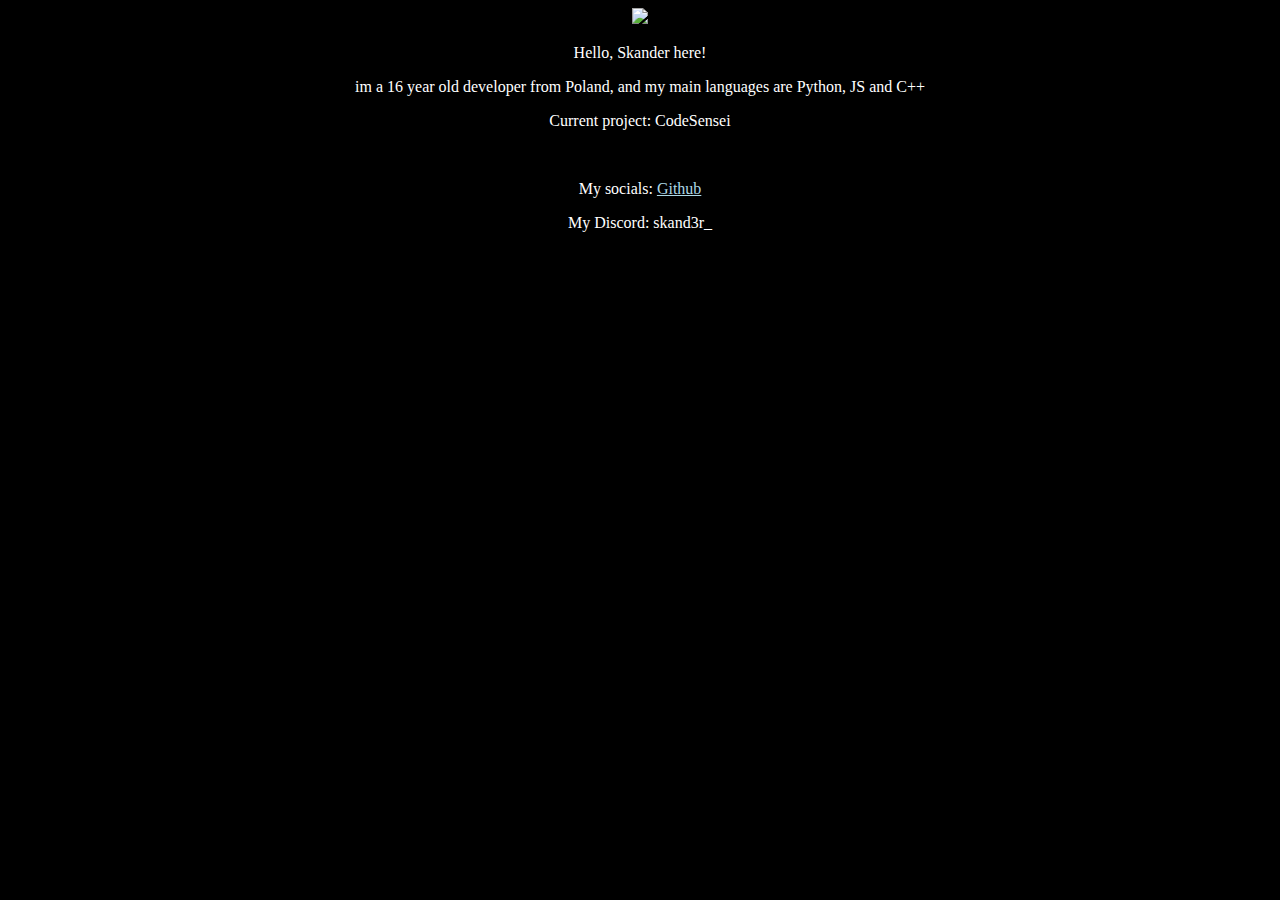
==== index.html @ b093d423 "1" ====
<!DOCTYPE html>
<html>
    <head>
        <title>Welcome</title>
        <meta charset="UTF-8">
        <meta name="viewport" content="width=device-width, initial-scale=1.0">
        <link rel="stylesheet" href="styles.css">
    </head>
    <body>

        <div class="main" id="main">
            <img src="https://i.pinimg.com/originals/0b/9a/37/0b9a3759165ed971fe2f95d488f17607.gif">
            <p>Hello, Skander here!</p>
            <p>im a 16 year old developer from Poland, and my main languages are Python, JS and C++</p>
            <p>Current project: CodeSensei</p><br>
            <p>My socials: <a href="https://github.com/Skand3rrr">Github</a></p>
            <p>My Discord: skand3r_</p>
        </div>
    </body>
</html>
---- styles.css ----
body {
    background-color: black;
    color: white;
}

.main {
    text-align: center;
}

.main a {
    color: lightblue;
}
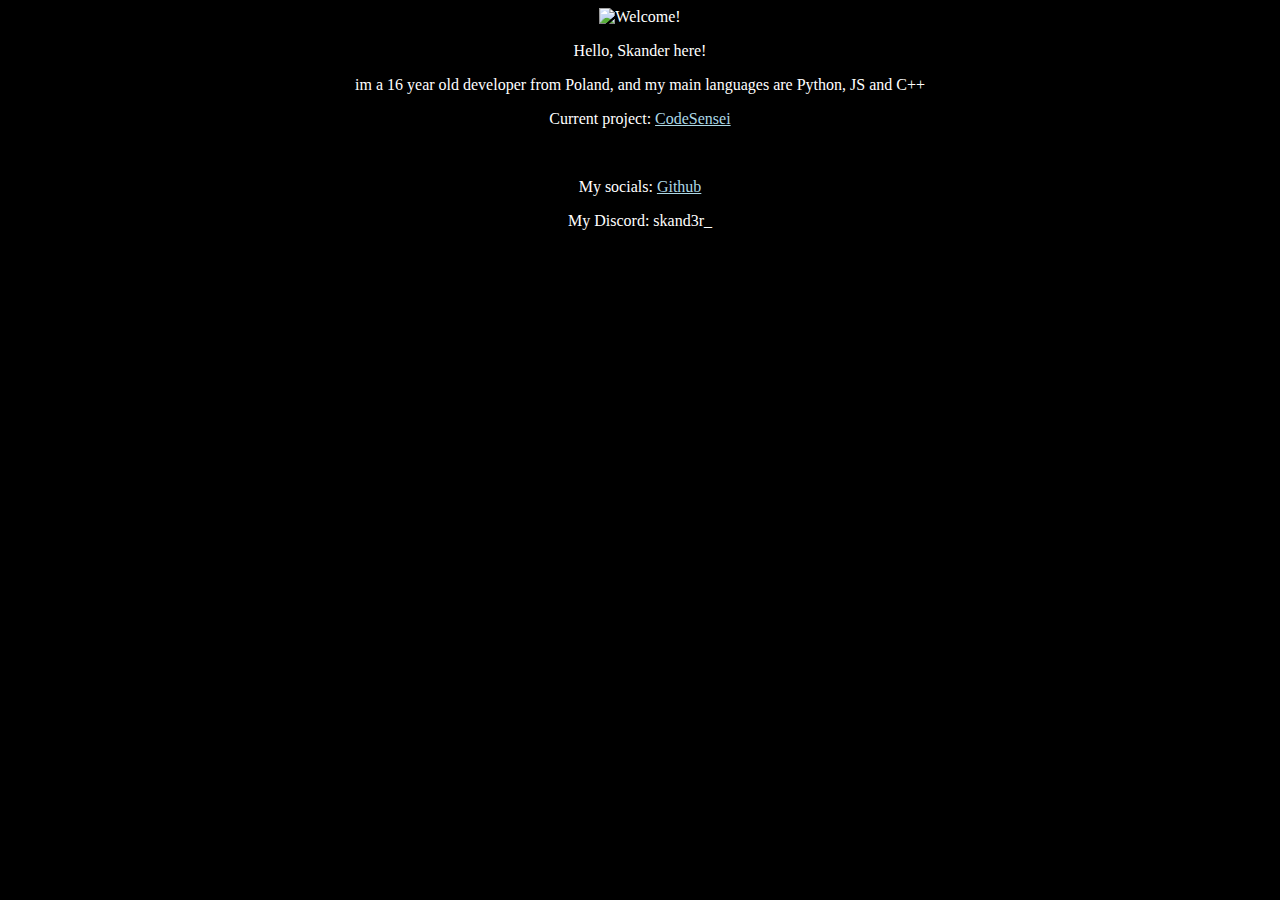
==== commit 3d310647: "3" ====
--- a/index.html
+++ b/index.html
@@ -4,15 +4,15 @@
         <title>Welcome</title>
         <meta charset="UTF-8">
         <meta name="viewport" content="width=device-width, initial-scale=1.0">
-        <link rel="stylesheet" href="styles.css">
+        <link rel="stylesheet" href="./css/styles.css">
     </head>
     <body>
 
         <div class="main" id="main">
-            <img src="https://i.pinimg.com/originals/0b/9a/37/0b9a3759165ed971fe2f95d488f17607.gif">
+            <img src="https://i.pinimg.com/originals/0b/9a/37/0b9a3759165ed971fe2f95d488f17607.gif" alt="Welcome!">
             <p>Hello, Skander here!</p>
             <p>im a 16 year old developer from Poland, and my main languages are Python, JS and C++</p>
-            <p>Current project: CodeSensei</p><br>
+            <p>Current project: <a href="codesensei.html">CodeSensei</a></p><br>
             <p>My socials: <a href="https://github.com/Skand3rrr">Github</a></p>
             <p>My Discord: skand3r_</p>
         </div>
--- a/css/styles.css
+++ b/css/styles.css
@@ -0,0 +1,12 @@
+body {
+    background-color: black;
+    color: white;
+}
+
+.main {
+    text-align: center;
+}
+
+.main a {
+    color: lightblue;
+}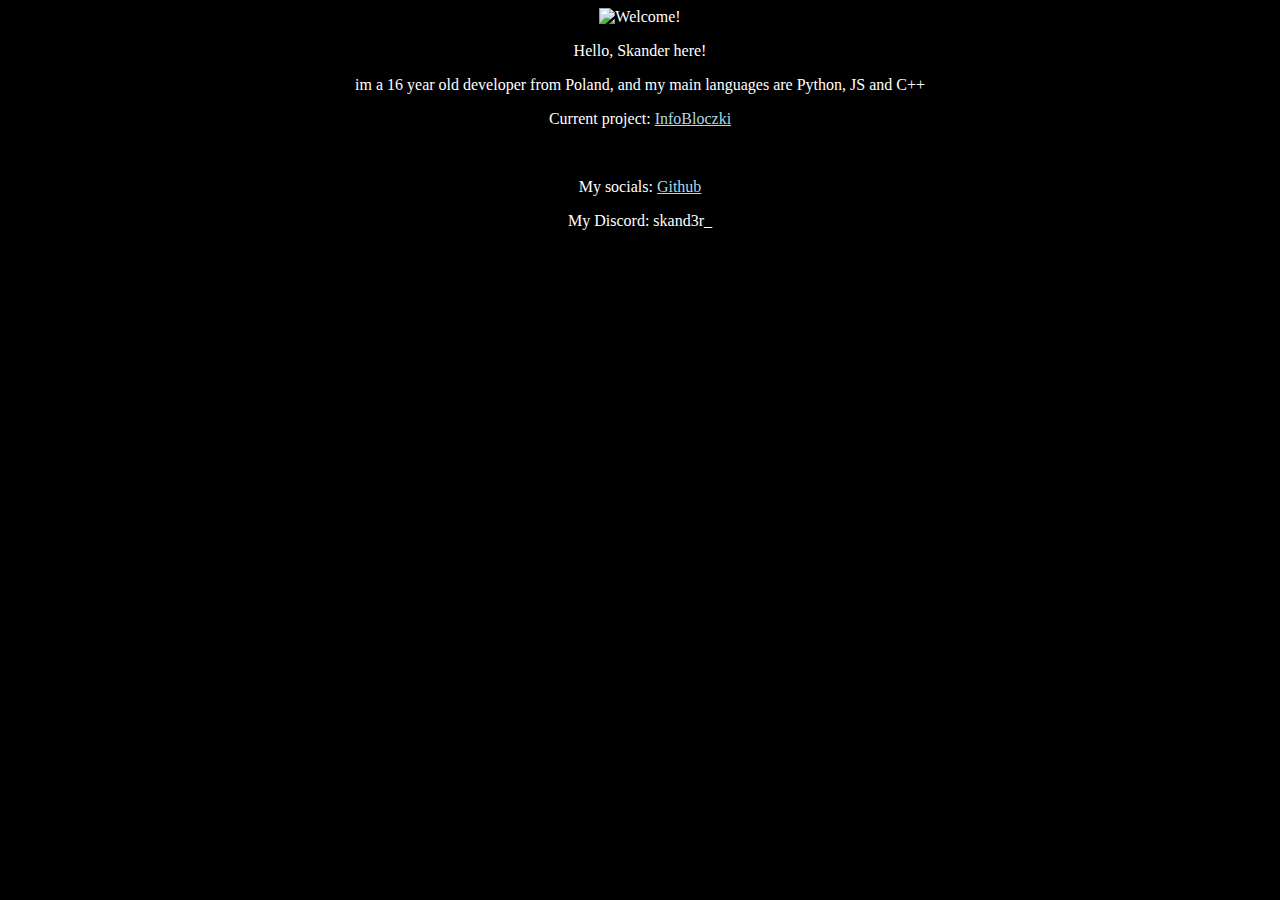
==== commit 7b6f41f7: "Update index.html" ====
--- a/index.html
+++ b/index.html
@@ -9,12 +9,12 @@
     <body>
 
         <div class="main" id="main">
-            <img src="https://i.pinimg.com/originals/0b/9a/37/0b9a3759165ed971fe2f95d488f17607.gif" alt="Welcome!">
+            <img src="https://images.squarespace-cdn.com/content/v1/5c2d1159f8370a8e27a58c4f/35309fe8-58f5-47f0-a25c-2a0d5639fc60/giphy.gif" alt="Welcome!">
             <p>Hello, Skander here!</p>
             <p>im a 16 year old developer from Poland, and my main languages are Python, JS and C++</p>
-            <p>Current project: <a href="codesensei.html">CodeSensei</a></p><br>
+            <p>Current project: <a href="InfoBloczki/index.html">InfoBloczki</a></p><br>
             <p>My socials: <a href="https://github.com/Skand3rrr">Github</a></p>
             <p>My Discord: skand3r_</p>
         </div>
     </body>
-</html>+</html>
